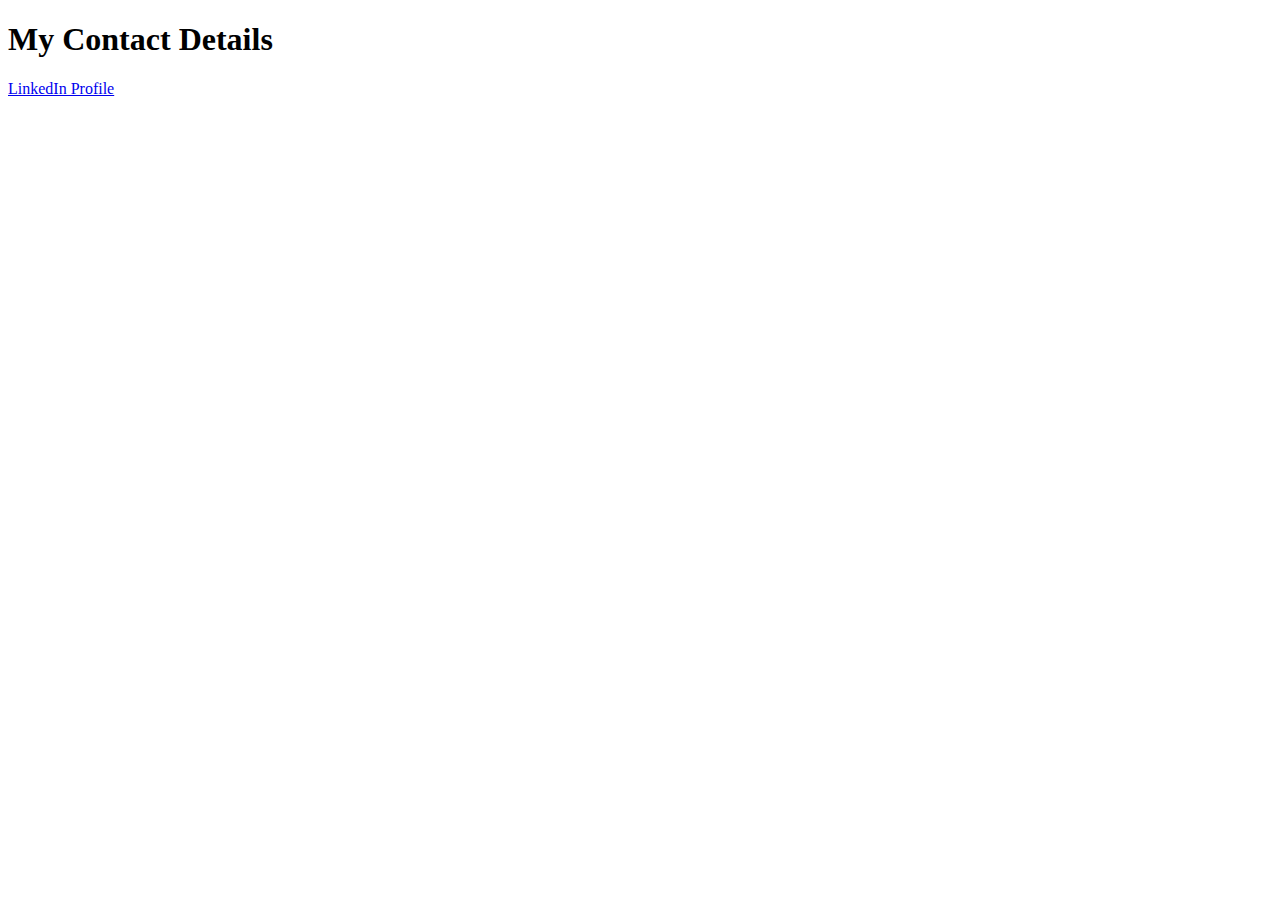
==== contact.html @ 298d4802 "update pj" ====
<!DOCTYPE html>
<html lang="en">
<head>
    <meta charset="UTF-8">
   
    <title>Contact Me</title>
</head>
<body>
    <h1>My Contact Details</h1>
    <p><a href="https://www.linkedin.com/in/hong-yee-chan/">LinkedIn Profile</a></p>

</body>
</html>
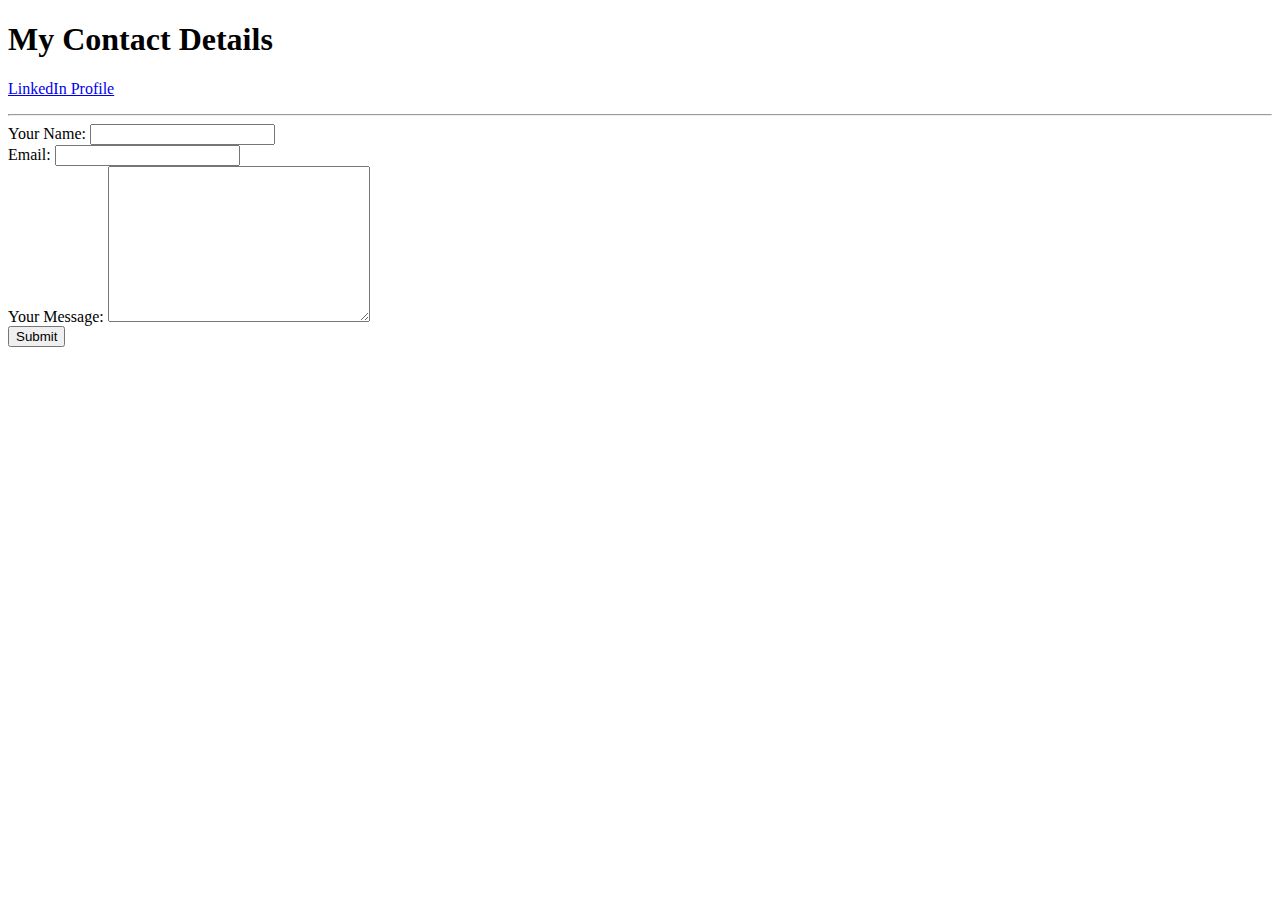
==== commit bbcd5bb9: "update content" ====
--- a/contact.html
+++ b/contact.html
@@ -2,12 +2,21 @@
 <html lang="en">
 <head>
     <meta charset="UTF-8">
-   
     <title>Contact Me</title>
 </head>
 <body>
     <h1>My Contact Details</h1>
-    <p><a href="https://www.linkedin.com/in/hong-yee-chan/">LinkedIn Profile</a></p>
+    <p><a href="https://media.licdn.com/dms/image/D5635AQFSQbplsliHuA/profile-framedphoto-shrink_200_200/0/1672806676554?e=1675944000&v=beta&t=gU3Av1k_wcy1kricY40XPWa1uKDmZeicPoQzg7irFF4">LinkedIn Profile</a></p>
+    <hr>
+    <form action="mailto:jerlee9026@gmail.com" enctype="ttext/plain">
+        <label> Your Name:</label>
+        <input type="text" name="yourName"><br>
+        <label> Email:</label>
+        <input type="email" name="yourEmail"><br>
+        <label> Your Message:</label>
+        <textarea name="yourMsg" id="" cols="30" rows="10"></textarea><br>
+        <input type="submit">
 
+    </form>
 </body>
 </html>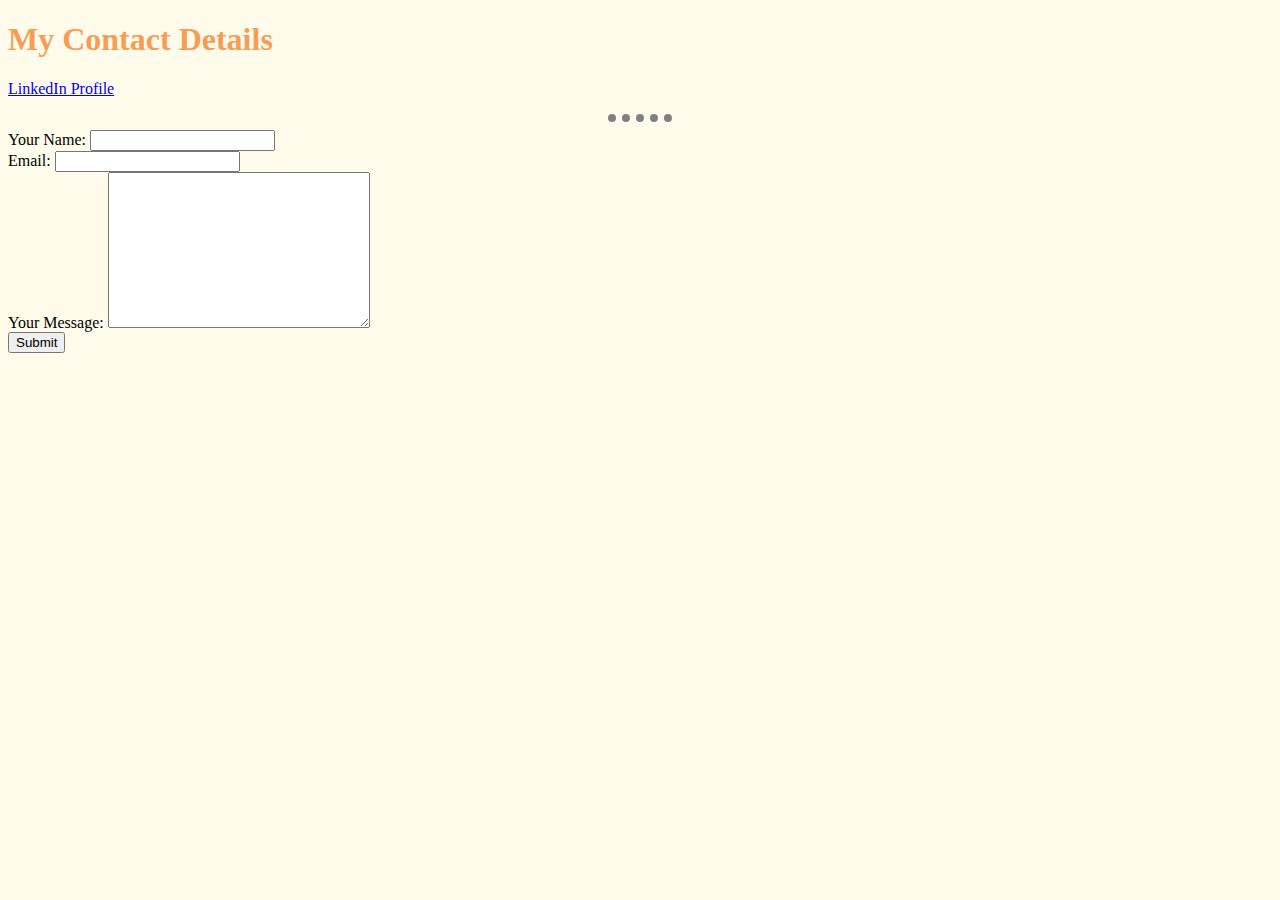
==== commit 538249b2: "complete basic module" ====
--- a/contact.html
+++ b/contact.html
@@ -3,10 +3,12 @@
 <head>
     <meta charset="UTF-8">
     <title>Contact Me</title>
+    <link rel="stylesheet" href="css/styles.css">
+
 </head>
 <body>
     <h1>My Contact Details</h1>
-    <p><a href="https://media.licdn.com/dms/image/D5635AQFSQbplsliHuA/profile-framedphoto-shrink_200_200/0/1672806676554?e=1675944000&v=beta&t=gU3Av1k_wcy1kricY40XPWa1uKDmZeicPoQzg7irFF4">LinkedIn Profile</a></p>
+    <p><a href="https://www.linkedin.com/in/hong-yee-chan/">LinkedIn Profile</a></p>
     <hr>
     <form action="mailto:jerlee9026@gmail.com" enctype="ttext/plain">
         <label> Your Name:</label>
--- a/css/styles.css
+++ b/css/styles.css
@@ -0,0 +1,22 @@
+body {
+    background-color: #FFFBEB;
+  }
+
+
+hr {
+    border-style: none;
+    border-top-style: dotted;
+    width: 5%;
+    border-color: grey;
+    border-width: 8px;
+  }
+
+h1 {
+    color: #f69e55;
+
+}
+
+
+h3 {
+    color: #F8CBA6;
+}